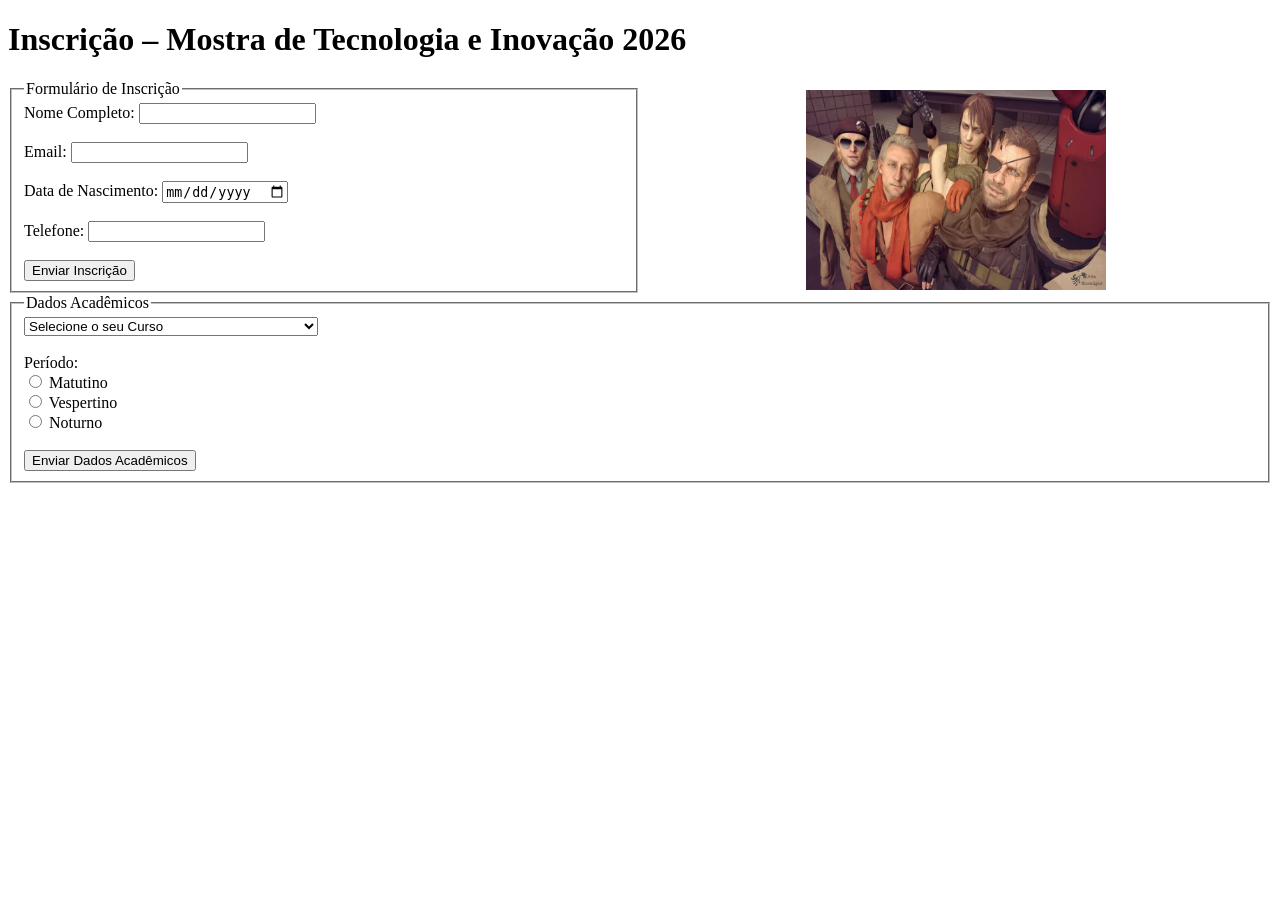
==== index.html @ 5c8b3509 "Atividades 1&2" ====
<!DOCTYPE html>
<html lang="pt-br">
<head>
    <meta charset="UTF-8">
    <meta name="viewport" content="width=device-width, initial-scale=1.0">
    <link rel="icon" type="image/x-icon" href="images/aPrettySolidIcon.png">
    <title>Semantica V2</title>
</head>
<body>
    <header>
        <h1>Inscrição – Mostra de Tecnologia e Inovação 2026</h1>
    </header>
    <main>
        <section style="display: flex;">
            <article style="flex: 1;">
                <fieldset>
                    <legend>Formulário de Inscrição</legend>
                    <form action="">
                        <label for="nome">Nome Completo:</label>
                        <input type="text" id="nome" name="nome" required><br><br>

                        <label for="email">Email:</label>
                        <input type="email" id="email" name="email" required><br><br>
                        
                        <label for="nascimento">Data de Nascimento:</label>
                        <input type="date" id="nascimento" name="nascimento"><br><br>

                        <label for="telefone">Telefone:</label>
                        <input type="tel" id="telefone" name="telefone"><br><br>

                        <input type="submit" value="Enviar Inscrição">
                    </form>
                </fieldset>
            </article>
            <aside style="flex: 1; text-align: center; margin-top: 10px;">
                <picture>
                    <img src="images/aSolidTeam.png" width="300" height="200" alt="aPrettySolidTeam">
                </picture>
            </aside>
        </section>
        <section>
            <article>
                <fieldset>
                    <legend>Dados Acadêmicos</legend>
                    <form action="">

                        <select name="curso" id="curso" required>
                            <option value="">Selecione o seu Curso</option>
                            <option value="ads">Análise e Desenvolvimento de Sistemas</option>
                            <option value="dsm">Desenvolvimento de Software Multiplataforma</option>
                            <option value="ge">Gestão Empresarial</option>
                        </select><br><br>

                        <label for="periodo">Período:</label><br>

                        <input type="radio" id="matutino" name="periodo" value="matutino">
                        <label for="matutino">Matutino</label><br>

                        <input type="radio" id="vespertino" name="periodo" value="vespertino">
                        <label for="vespertino">Vespertino</label><br>

                        <input type="radio" id="noturno" name="periodo" value="noturno">
                        <label for="noturno">Noturno</label><br><br>

                        <input type="submit" value="Enviar Dados Acadêmicos">
                    </form>
                </fieldset>
            </article>
        </section>
        <section>
            
        </section>
    </main>
</body>
</html>
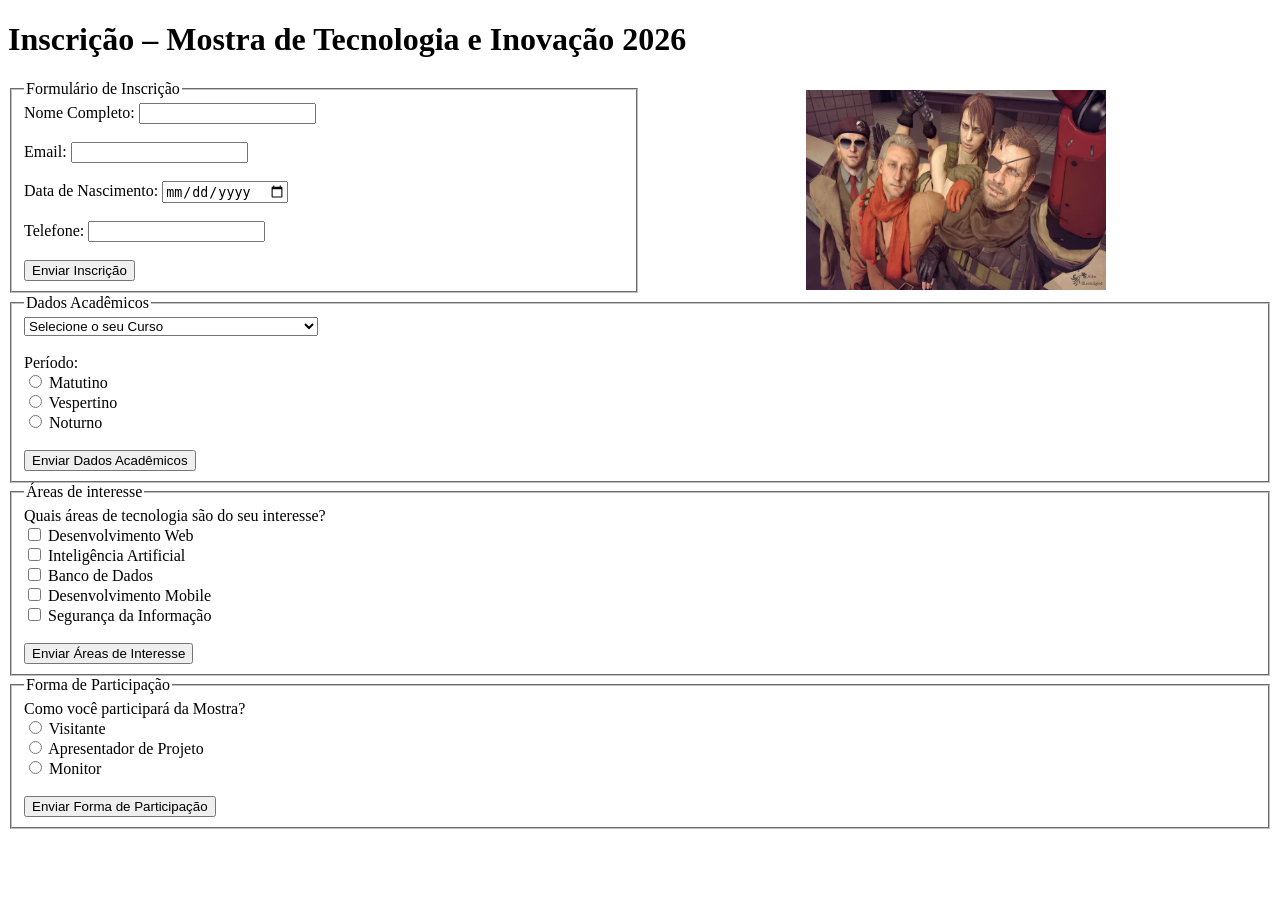
==== commit 5c5ea596: "Atividades 3&4" ====
--- a/index.html
+++ b/index.html
@@ -43,7 +43,6 @@
                 <fieldset>
                     <legend>Dados Acadêmicos</legend>
                     <form action="">
-
                         <select name="curso" id="curso" required>
                             <option value="">Selecione o seu Curso</option>
                             <option value="ads">Análise e Desenvolvimento de Sistemas</option>
@@ -68,7 +67,48 @@
             </article>
         </section>
         <section>
-            
+            <fieldset>
+                <legend>Áreas de interesse</legend>
+                <form action="">
+                    <label for="inter">Quais áreas de tecnologia são do seu interesse?</label><br>
+
+                    <input type="checkbox" name="dw" id="1">
+                    <label for="dw">Desenvolvimento Web</label><br>
+
+                    <input type="checkbox" name="ia" id="2">
+                    <label for="ia">Inteligência Artificial</label><br>
+
+                    <input type="checkbox" name="db" id="3">
+                    <label for="db">Banco de Dados</label><br>
+
+                    <input type="checkbox" name="dm" id="4">
+                    <label for="dm">Desenvolvimento Mobile</label><br>
+
+                    <input type="checkbox" name="si" id="5">
+                    <label for="si">Segurança da Informação</label><br><br>
+
+                    <input type="submit" value="Enviar Áreas de Interesse">
+                </form>
+            </fieldset>
+        </section>
+        <section>
+            <fieldset>
+                <legend>Forma de Participação</legend>
+                <form action="">
+                    <label for="party">Como você participará da Mostra?</label><br>
+
+                    <input type="radio" name="party" id="visita">
+                    <label for="visita">Visitante</label><br>
+
+                    <input type="radio" name="party" id="apresentador">
+                    <label for="apresentador">Apresentador de Projeto</label><br>
+
+                    <input type="radio" name="party" id="monitor">
+                    <label for="monitor">Monitor</label><br><br>
+
+                    <input type="submit" value="Enviar Forma de Participação">
+                </form>
+            </fieldset>
         </section>
     </main>
 </body>
